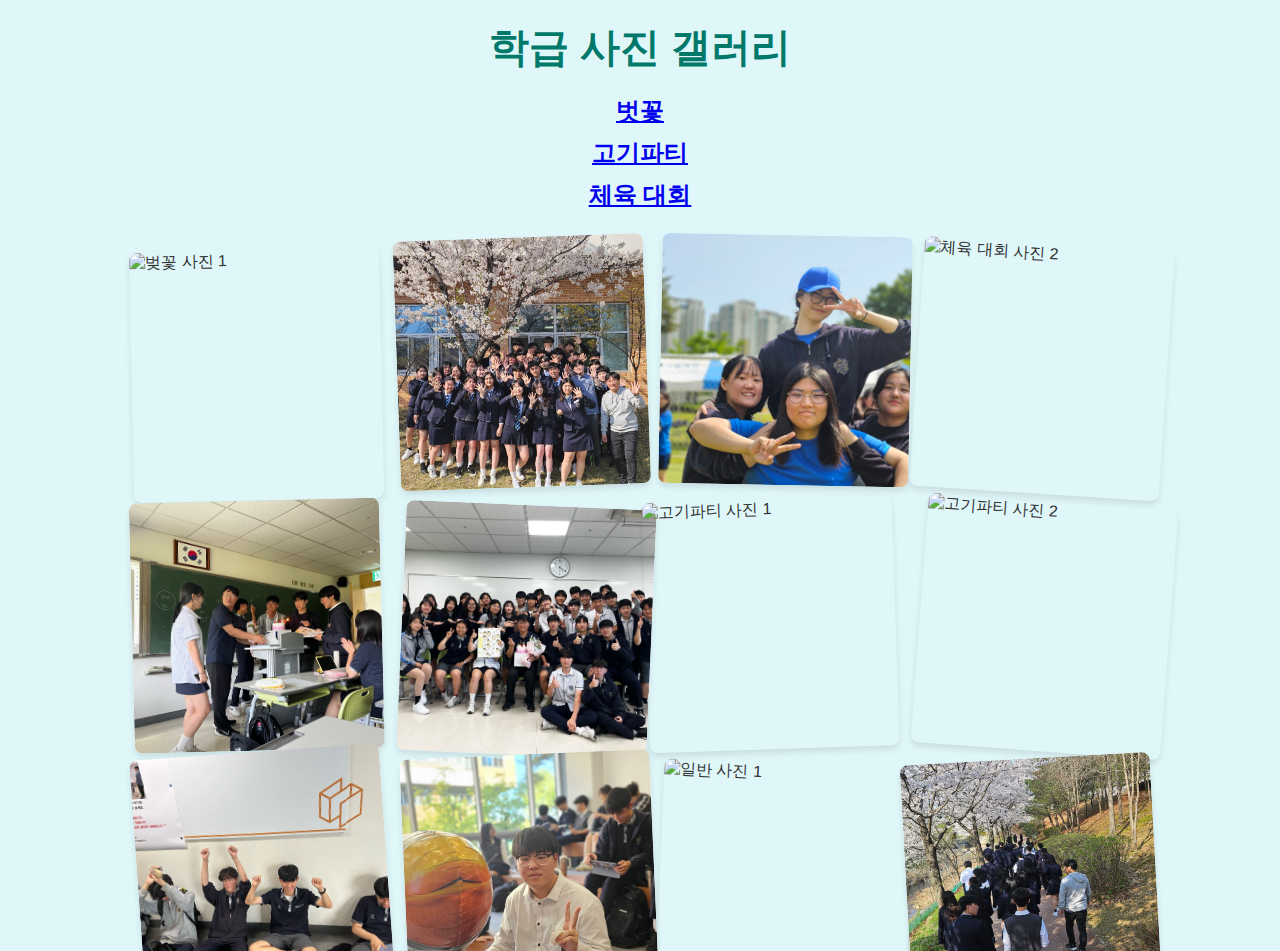
==== index.html @ 54dac6ef "Add files via upload" ====
<!DOCTYPE html>
<html lang="ko">
<head>
    <meta charset="UTF-8">
    <meta name="viewport" content="width=device-width, initial-scale=1.0">
    <title>학급 사진 갤러리</title>
    <link rel="stylesheet" href="학급사진첩.css">
</head>
<body>
    <header>
        <h1>학급 사진 갤러리</h1>
    </header>

    <section class="gallery">
        <!-- 각 카테고리 별로 사진 링크 -->
        <div class="category">
            <h2><a href="file:///C:/Users/minse/Desktop/%ED%95%99%EA%B8%89%20%EC%82%AC%EC%A7%84%EC%B2%A9/%EB%B2%97%EA%BD%83.html" >벗꽃</a></h2>
        </div>

        <div class="category">
            <h2><a href="file:///C:/Users/minse/Desktop/%ED%95%99%EA%B8%89%20%EC%82%AC%EC%A7%84%EC%B2%A9/%EA%B3%A0%EA%B8%B0%ED%8C%8C%ED%8B%B0.html" >고기파티</a></h2>
        </div>

        <div class="category">
            <h2><a href="file:///C:/Users/minse/Desktop/%ED%95%99%EA%B8%89%20%EC%82%AC%EC%A7%84%EC%B2%A9/%EC%B2%B4%EC%9C%A1%EB%8C%80%ED%9A%8C.html" >체육 대회</a></h2>
        </div>
    </section>

    <section class="photo-display">
        <!-- 사진들이 랜덤하게 배치될 부분 -->
        <div class="photos">
            <img src="1712302736670.jpg" alt="벚꽃 사진 1">
            <img src="20240405_155628(0).jpg" alt="벚꽃 사진 2">
            <img src="20240509_142538.jpg" alt="체육 대회 사진 1">
            <img src="20240509_160852.jpg" alt="체육 대회 사진 2">
            <img src="IMG_2952.png" alt="일반 사진 1">
            <img src="IMG_2956.png" alt="일반 사진 2">
            <img src="20240513_191452.jpg" alt="고기파티 사진 1">
            <img src="20240513_184656.jpg" alt="고기파티 사진 2">
            <img src="IMG_2015.png" alt="일반 사진 1">
            <img src="20241030_144058.jpg" alt="일반 사진 1">
            <img src="20240513_171833.jpg" alt="일반 사진 1">
            <img src="20240405_160630.jpg" alt="일반 사진 1">

        </div>
    </section>

    <!-- Modal -->
    <div id="modal" class="modal" onclick="closeModal()">
        <span class="close" onclick="closeModal()">&times;</span>
        <img class="modal-content" id="modalImg">
    </div>

    <script src="학급사진첩.js"></script>
    <script>
        // 사진 랜덤 배치를 위한 스크립트
        document.addEventListener("DOMContentLoaded", function() {
            var photos = document.querySelectorAll(".photos img");
            photos.forEach(function(photo) {
                var randomX = Math.random() * 20;  // 가로 위치 제한
                var randomY = Math.random() * 20;  // 세로 위치 제한
                var randomRotation = Math.random() * 10 - 5;  // 회전 각도 제한

                photo.style.position = "relative";  // absolute에서 relative로 수정
                photo.style.transform = `translate(${randomX}px, ${randomY}px) rotate(${randomRotation}deg)`; // 위치와 회전 적용
            });
        });

        // 모달 창 열기
        function openModal(src) {
            var modal = document.getElementById("modal");
            var modalImg = document.getElementById("modalImg");
            modal.style.display = "block";
            modalImg.src = src;
        }

        // 모달 창 닫기
        function closeModal() {
            var modal = document.getElementById("modal");
            modal.style.display = "none";
        }
    </script>
</body>
</html>
---- 학급사진첩.css ----
* {
    margin: 0;
    padding: 0;
    box-sizing: border-box;
}

body {
    font-family: Arial, sans-serif;
    background-color: #e0f7fa;
    color: #333;
    padding: 20px;
    position: relative;
    height: 100vh;
}

header {
    text-align: center;
    margin-bottom: 20px;
}

h1 {
    font-size: 2.5em;
    color: #00796b;
}

.gallery {
    text-align: center;
    margin-bottom: 20px;
}

.category {
    margin-bottom: 10px;
}

.photo-display {
    position: relative;
    width: 100%;
    height: 80vh; /* 사진이 배치될 영역 */
    overflow: hidden;
}

.photos {
    position: relative; /* Ensure the parent container has a reference point */
    display: flex;      /* Flexbox will help arrange images neatly */
    flex-wrap: wrap;    /* Allow images to wrap to the next line if necessary */
    justify-content: center; /* Center the images */
    gap: 10px;          /* Add space between images */
}

.photos img {
    width: 250px; /* Set a fixed width */
    height: 250px; /* Set a fixed height */
    object-fit: cover; /* This maintains aspect ratio and crops the overflow */
    border-radius: 8px;
    box-shadow: 0 4px 6px rgba(0, 0, 0, 0.1);
    transition: transform 0.3s ease;
    cursor: pointer;
}



.photos img:hover {
    transform: scale(1.1);
}

/* Modal 스타일 */
.modal {
    display: none;
    position: fixed;
    z-index: 1000;
    padding-top: 60px;
    left: 0;
    top: 0;
    width: 100%;
    height: 100%;
    overflow: auto;
    background-color: rgba(0, 0, 0, 0.8);
}

.modal-content {
    margin: auto;
    display: block;
    max-width: 80%;
    max-height: 80%;
}

.close {
    position: absolute;
    top: 20px;
    right: 35px;
    color: white;
    font-size: 40px;
    font-weight: bold;
    cursor: pointer;
}

.close:hover,
.close:focus {
    color: #bbb;
    text-decoration: none;
    cursor: pointer;
}
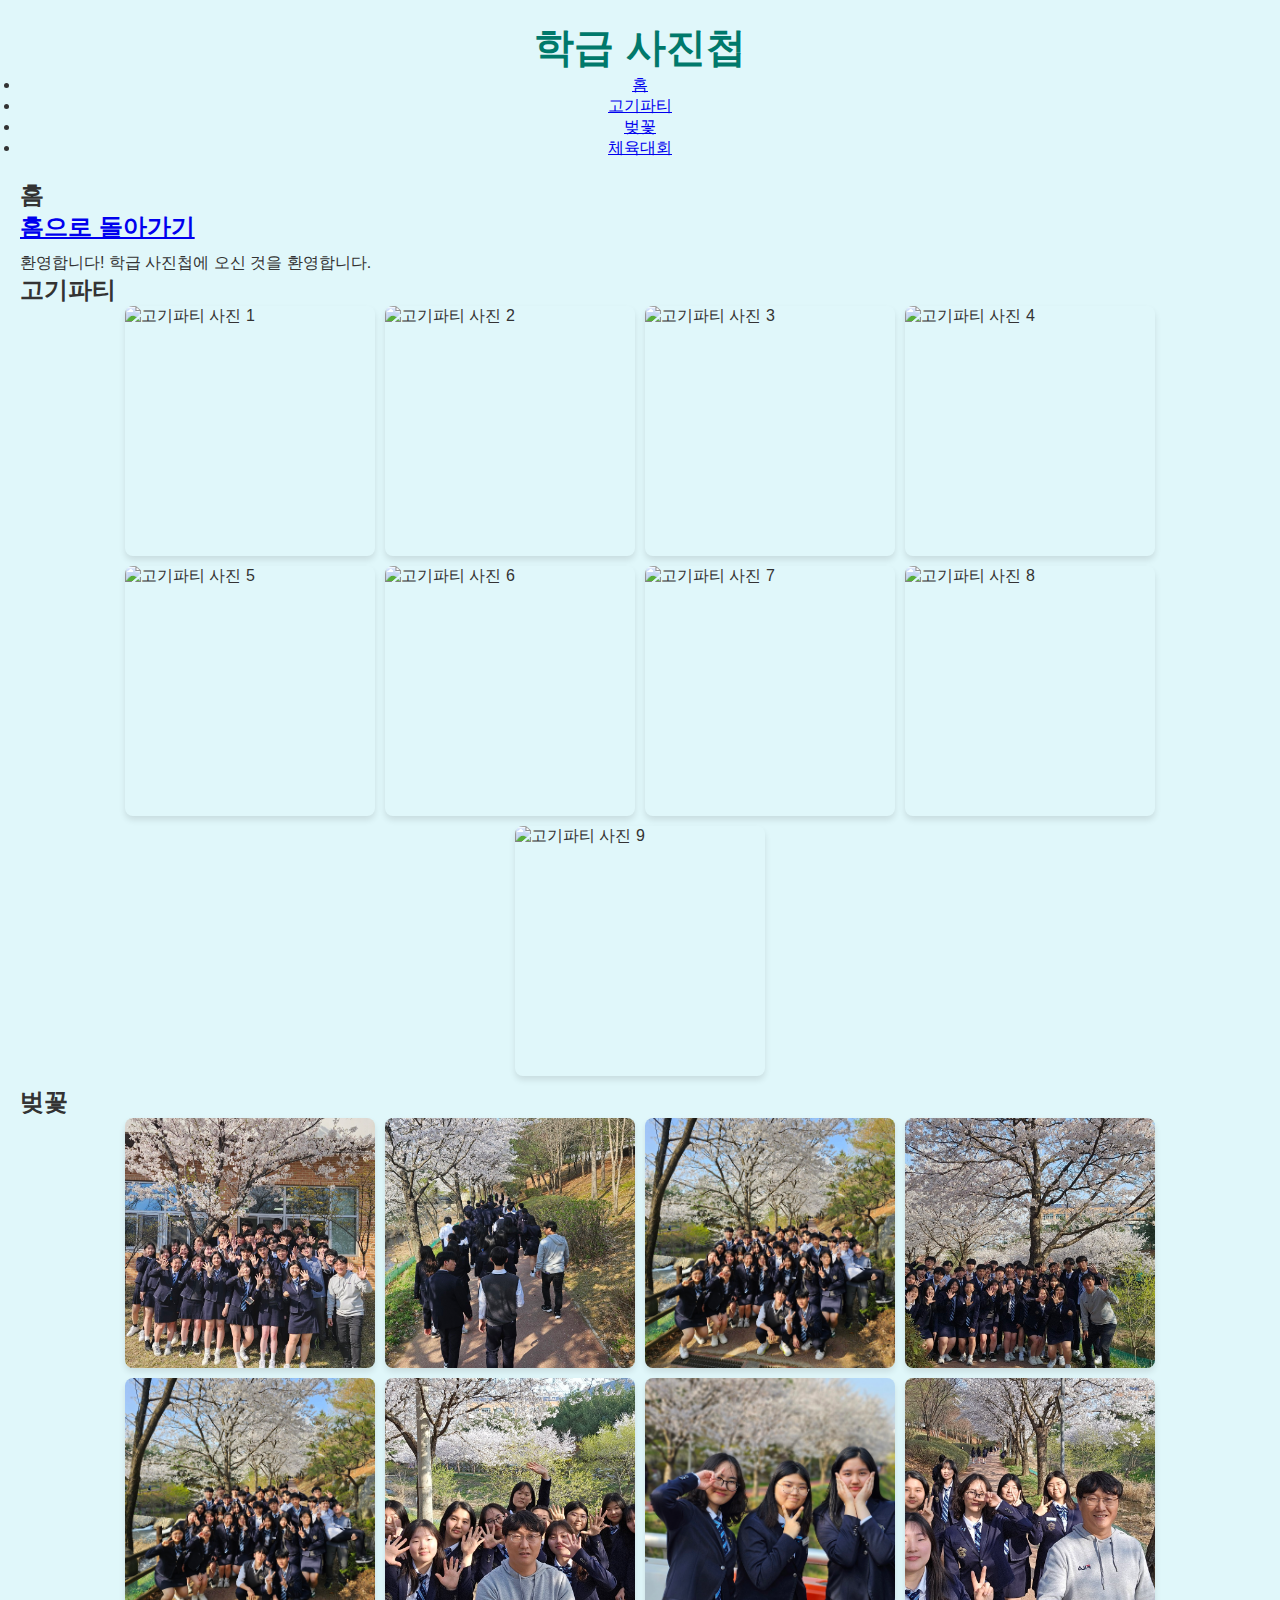
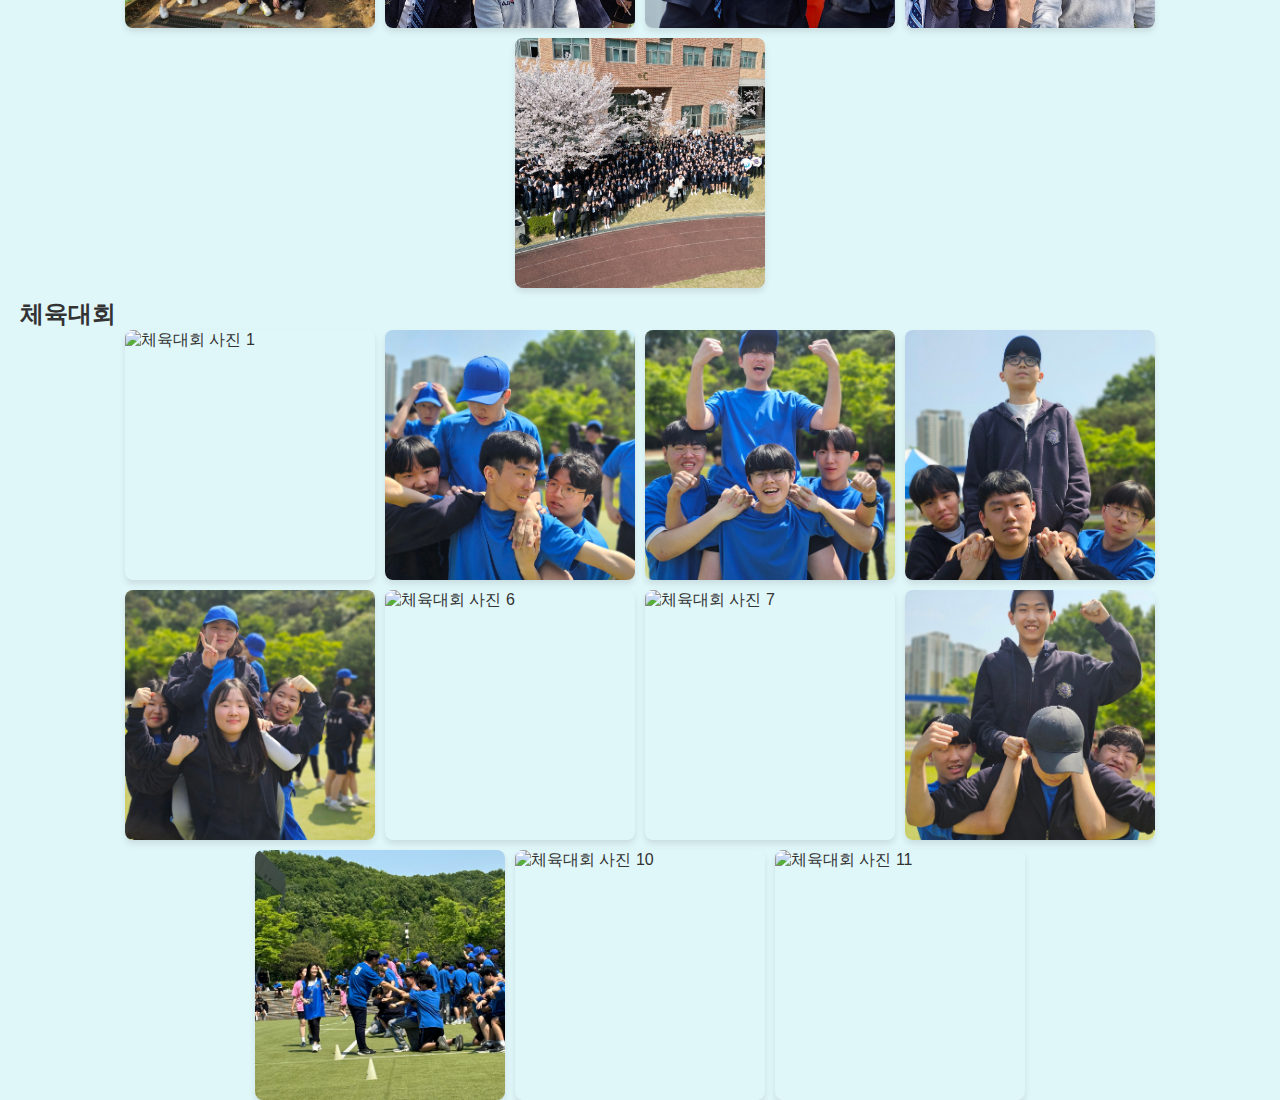
==== commit 65c4bcb2: "Update index.html" ====
--- a/index.html
+++ b/index.html
@@ -3,45 +3,85 @@
 <head>
     <meta charset="UTF-8">
     <meta name="viewport" content="width=device-width, initial-scale=1.0">
-    <title>학급 사진 갤러리</title>
+    <title>학급 사진첩</title>
     <link rel="stylesheet" href="학급사진첩.css">
+    <script src="학급사진첩.js" defer></script>
 </head>
 <body>
     <header>
-        <h1>학급 사진 갤러리</h1>
+        <h1>학급 사진첩</h1>
+        <nav>
+            <ul>
+                <li><a href="#home">홈</a></li>
+                <li><a href="#beef-party">고기파티</a></li>
+                <li><a href="#cherry-blossom">벚꽃</a></li>
+                <li><a href="#sports-day">체육대회</a></li>
+            </ul>
+        </nav>
     </header>
 
-    <section class="gallery">
-        <!-- 각 카테고리 별로 사진 링크 -->
+    <!-- 홈 -->
+    <section id="home">
+        <h2>홈</h2>
         <div class="category">
-            <h2><a href="file:///C:/Users/minse/Desktop/%ED%95%99%EA%B8%89%20%EC%82%AC%EC%A7%84%EC%B2%A9/%EB%B2%97%EA%BD%83.html" >벗꽃</a></h2>
+            <h2><a href="file:///C:/Users/minse/Desktop/%ED%95%99%EA%B8%89%20%EC%82%AC%EC%A7%84%EC%B2%A9/index.html">홈으로 돌아가기</a></h2>
         </div>
+        <p>환영합니다! 학급 사진첩에 오신 것을 환영합니다.</p>
+    </section>
 
+    <!-- 고기파티 -->
+    <section id="beef-party">
+        <h2>고기파티</h2>
         <div class="category">
-            <h2><a href="file:///C:/Users/minse/Desktop/%ED%95%99%EA%B8%89%20%EC%82%AC%EC%A7%84%EC%B2%A9/%EA%B3%A0%EA%B8%B0%ED%8C%8C%ED%8B%B0.html" >고기파티</a></h2>
-        </div>
-
-        <div class="category">
-            <h2><a href="file:///C:/Users/minse/Desktop/%ED%95%99%EA%B8%89%20%EC%82%AC%EC%A7%84%EC%B2%A9/%EC%B2%B4%EC%9C%A1%EB%8C%80%ED%9A%8C.html" >체육 대회</a></h2>
+            <div class="photos">
+                <img src="20240513_173627.jpg" alt="고기파티 사진 1" onclick="openModal(this.src)">
+                <img src="20240513_174318.jpg" alt="고기파티 사진 2" onclick="openModal(this.src)">
+                <img src="20240513_184656.jpg" alt="고기파티 사진 3" onclick="openModal(this.src)">
+                <img src="20240513_191452.jpg" alt="고기파티 사진 4" onclick="openModal(this.src)">
+                <img src="20240513_183227.jpg" alt="고기파티 사진 5" onclick="openModal(this.src)">
+                <img src="20240513_174142.jpg" alt="고기파티 사진 6" onclick="openModal(this.src)">
+                <img src="20240513_174143.jpg" alt="고기파티 사진 7" onclick="openModal(this.src)">
+                <img src="20240513_174144.jpg" alt="고기파티 사진 8" onclick="openModal(this.src)">
+                <img src="20240513_174422.jpg" alt="고기파티 사진 9" onclick="openModal(this.src)">
+            </div>
         </div>
     </section>
 
-    <section class="photo-display">
-        <!-- 사진들이 랜덤하게 배치될 부분 -->
-        <div class="photos">
-            <img src="1712302736670.jpg" alt="벚꽃 사진 1">
-            <img src="20240405_155628(0).jpg" alt="벚꽃 사진 2">
-            <img src="20240509_142538.jpg" alt="체육 대회 사진 1">
-            <img src="20240509_160852.jpg" alt="체육 대회 사진 2">
-            <img src="IMG_2952.png" alt="일반 사진 1">
-            <img src="IMG_2956.png" alt="일반 사진 2">
-            <img src="20240513_191452.jpg" alt="고기파티 사진 1">
-            <img src="20240513_184656.jpg" alt="고기파티 사진 2">
-            <img src="IMG_2015.png" alt="일반 사진 1">
-            <img src="20241030_144058.jpg" alt="일반 사진 1">
-            <img src="20240513_171833.jpg" alt="일반 사진 1">
-            <img src="20240405_160630.jpg" alt="일반 사진 1">
+    <!-- 벚꽃 -->
+    <section id="cherry-blossom">
+        <h2>벚꽃</h2>
+        <div class="category">
+            <div class="photos">
+                <img src="20240405_155628(0).jpg" alt="벚꽃 사진 1" onclick="openModal(this.src)">
+                <img src="20240405_160630.jpg" alt="벚꽃 사진 2" onclick="openModal(this.src)">
+                <img src="20240405_160829.jpg" alt="벚꽃 사진 3" onclick="openModal(this.src)">
+                <img src="20240405_160558.jpg" alt="벚꽃 사진 4" onclick="openModal(this.src)">
+                <img src="20240405_160829.jpg" alt="벚꽃 사진 5" onclick="openModal(this.src)">
+                <img src="20240405_161308.jpg" alt="벚꽃 사진 6" onclick="openModal(this.src)">
+                <img src="20240405_161456.jpg" alt="벚꽃 사진 7" onclick="openModal(this.src)">
+                <img src="20240405_161401.jpg" alt="벚꽃 사진 8" onclick="openModal(this.src)">
+                <img src="1712302736670.jpg" alt="벚꽃 사진 9" onclick="openModal(this.src)">
+            </div>
+        </div>
+    </section>
 
+    <!-- 체육대회 -->
+    <section id="sports-day">
+        <h2>체육대회</h2>
+        <div class="category">
+            <div class="photos">
+                <img src="20240509_095213.jpg" alt="체육대회 사진 1" onclick="openModal(this.src)">
+                <img src="20240509_141014.jpg" alt="체육대회 사진 2" onclick="openModal(this.src)">
+                <img src="20240509_141118.jpg" alt="체육대회 사진 3" onclick="openModal(this.src)">
+                <img src="20240509_142522.jpg" alt="체육대회 사진 4" onclick="openModal(this.src)">
+                <img src="20240509_142544.jpg" alt="체육대회 사진 5" onclick="openModal(this.src)">
+                <img src="20240509_112925.jpg" alt="체육대회 사진 6" onclick="openModal(this.src)">
+                <img src="20240509_103436.jpg" alt="체육대회 사진 7" onclick="openModal(this.src)">
+                <img src="20240509_141112.jpg" alt="체육대회 사진 8" onclick="openModal(this.src)">
+                <img src="IMG_1497.png" alt="체육대회 사진 9" onclick="openModal(this.src)">
+                <img src="20240509_113220.jpg" alt="체육대회 사진 10" onclick="openModal(this.src)">
+                <img src="20240509_113129.jpg" alt="체육대회 사진 11" onclick="openModal(this.src)">
+            </div>
         </div>
     </section>
 
@@ -50,35 +90,6 @@
         <span class="close" onclick="closeModal()">&times;</span>
         <img class="modal-content" id="modalImg">
     </div>
-
-    <script src="학급사진첩.js"></script>
-    <script>
-        // 사진 랜덤 배치를 위한 스크립트
-        document.addEventListener("DOMContentLoaded", function() {
-            var photos = document.querySelectorAll(".photos img");
-            photos.forEach(function(photo) {
-                var randomX = Math.random() * 20;  // 가로 위치 제한
-                var randomY = Math.random() * 20;  // 세로 위치 제한
-                var randomRotation = Math.random() * 10 - 5;  // 회전 각도 제한
-
-                photo.style.position = "relative";  // absolute에서 relative로 수정
-                photo.style.transform = `translate(${randomX}px, ${randomY}px) rotate(${randomRotation}deg)`; // 위치와 회전 적용
-            });
-        });
-
-        // 모달 창 열기
-        function openModal(src) {
-            var modal = document.getElementById("modal");
-            var modalImg = document.getElementById("modalImg");
-            modal.style.display = "block";
-            modalImg.src = src;
-        }
-
-        // 모달 창 닫기
-        function closeModal() {
-            var modal = document.getElementById("modal");
-            modal.style.display = "none";
-        }
-    </script>
 </body>
 </html>
+
